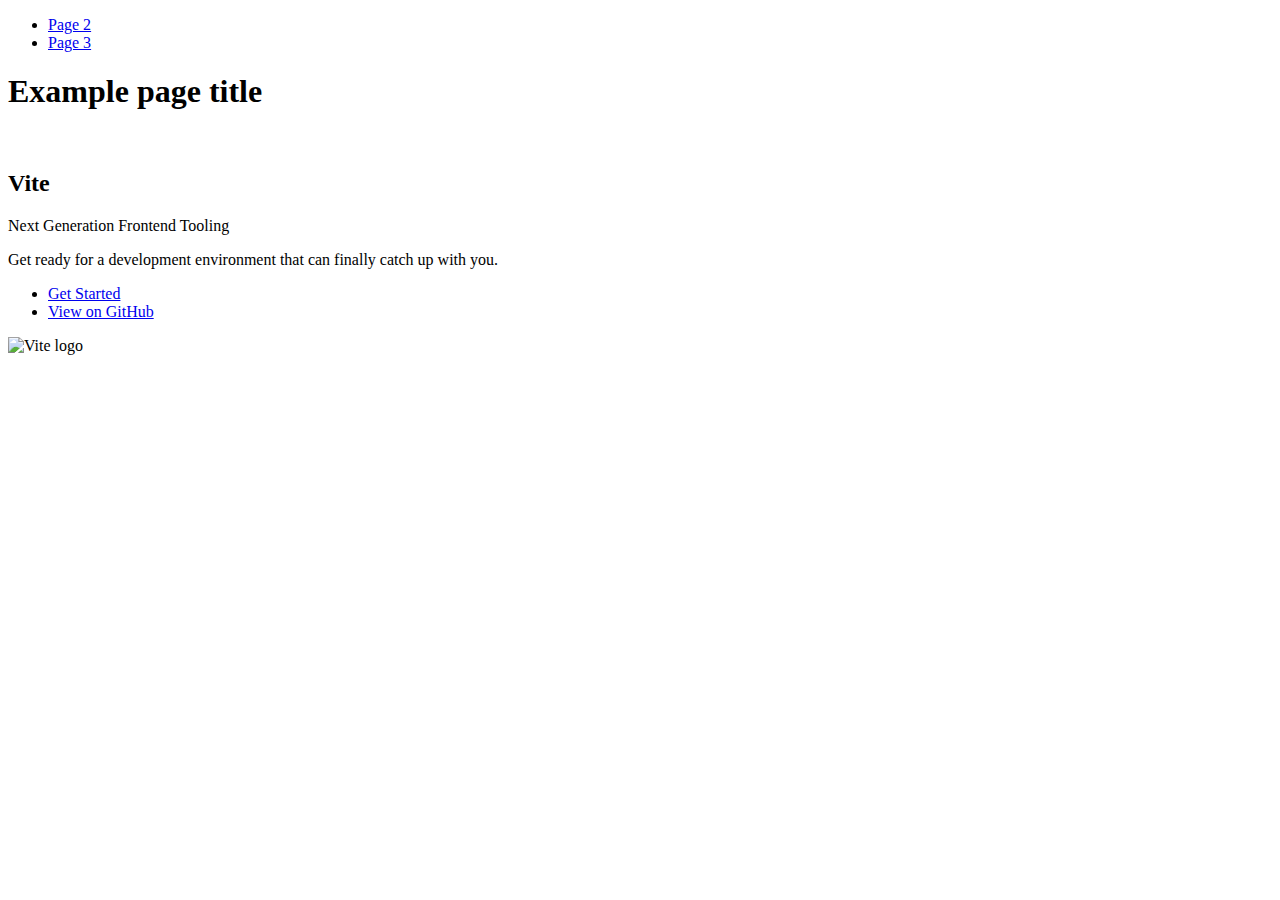
==== index.html @ 75eae7fe "Deploying to gh-pages from @ Eugene1380/goit-js-hw-12@8bcc33bc06d72efe3f9b68102cb136e957ced814 🚀" ====
<!DOCTYPE html>
<html lang="en">
  <head>
    <meta charset="UTF-8" />
    <link rel="icon" type="image/svg+xml" href="/goit-js-hw-12/favicon.svg" />
    <meta name="viewport" content="width=device-width, initial-scale=1.0" />
    <title>Vanilla App Template</title>
    
    <script type="module" crossorigin src="/goit-js-hw-12/commonHelpers.js"></script>
    <link rel="stylesheet" href="/goit-js-hw-12/assets/index-10c40100.css">
  </head>
  <body>
    <header class="header">
  <nav class="nav">
    <ul class="nav-list">
      <li class="nav-item">
        <a href="./page-2.html" class="nav-link">Page 2</a>
      </li>

      <li class="nav-item">
        <a href="./page-3.html" class="nav-link">Page 3</a>
      </li>
    </ul>
  </nav>
</header>


    <section>
      <h1>Example page title</h1>
      <!-- Path to images as from index.html file -->
      <img src="/goit-js-hw-12/assets/javascript-8dac5379.svg" alt="" />
    </section>

    <!-- Loads the specified .html file -->
    <section class="vite-promo">
  <div class="container">
    <div class="wrapper">
      <h2 class="title">
        <span class="gradient">Vite</span>
      </h2>
      <p class="text">Next Generation Frontend Tooling</p>
      <p class="tagline">
        Get ready for a development environment that can finally catch up with
        you.
      </p>

      <ul class="actions">
        <li class="action">
          <a
            class="link"
            href="https://vitejs.dev/guide/"
            target="_blank"
            rel="noopener noreferrer"
            >Get Started</a
          >
        </li>
        <li class="action">
          <a
            class="link"
            href="https://github.com/vitejs/vite"
            target="_blank"
            rel="noopener noreferrer"
            >View on GitHub</a
          >
        </li>
      </ul>
    </div>

    <div class="thumb">
      <!-- Path to images as from index.html file -->
      <img
        class="pic"
        src="/goit-js-hw-12/assets/vite-logo-51249ca9.png"
        alt="Vite logo"
        width="640"
        height="640"
      />
    </div>
  </div>
</section>


    
  </body>
</html>
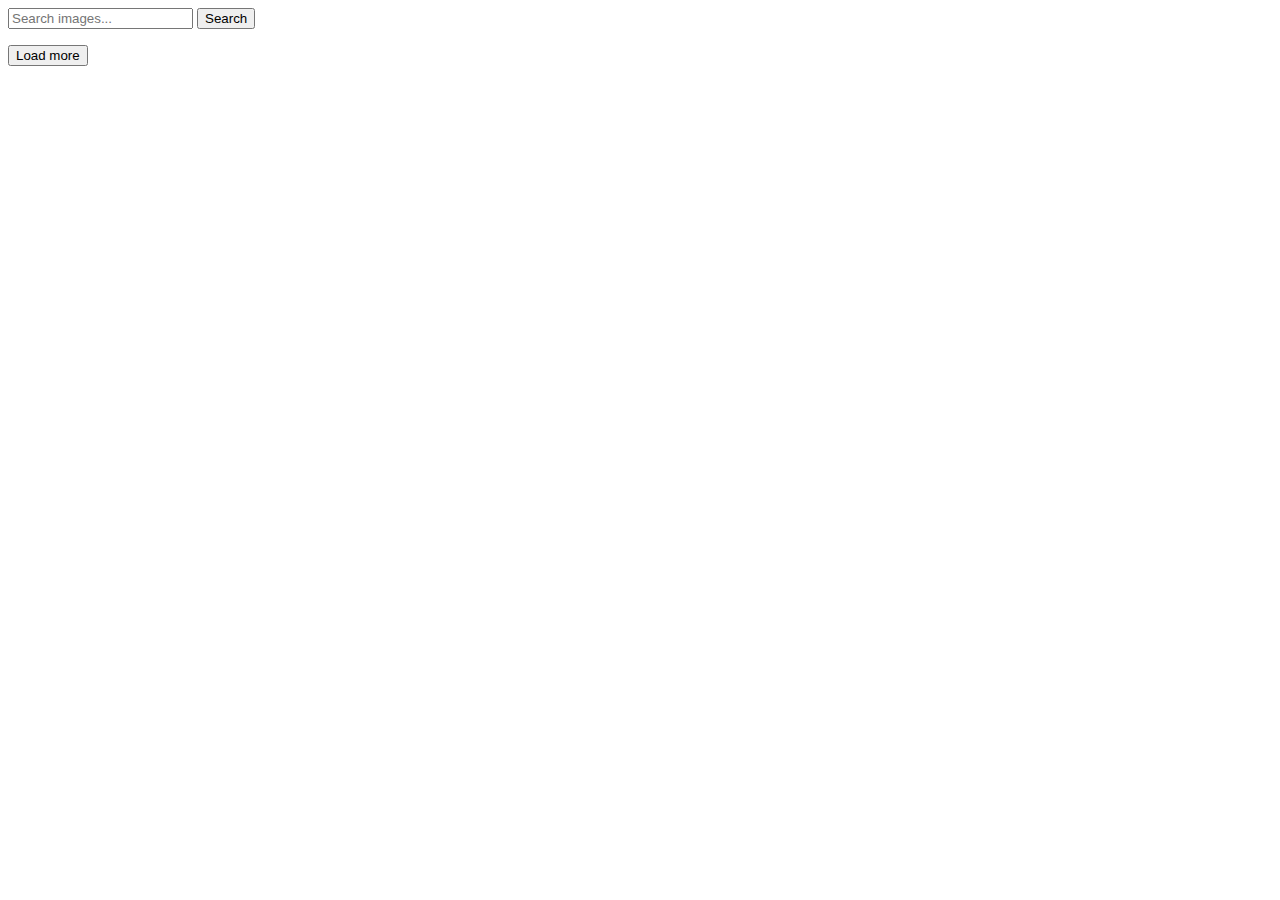
==== commit 47aadd14: "Deploying to gh-pages from @ Eugene1380/goit-js-hw-12@8055b75841f00f75830e7d43ba0cfbdd49fa9251 🚀" ====
--- a/index.html
+++ b/index.html
@@ -2,84 +2,30 @@
 <html lang="en">
   <head>
     <meta charset="UTF-8" />
-    <link rel="icon" type="image/svg+xml" href="/goit-js-hw-12/favicon.svg" />
+    <link rel="icon" type="image/svg+xml" href="/favicon.svg" />
     <meta name="viewport" content="width=device-width, initial-scale=1.0" />
     <title>Vanilla App Template</title>
     
     <script type="module" crossorigin src="/goit-js-hw-12/commonHelpers.js"></script>
-    <link rel="stylesheet" href="/goit-js-hw-12/assets/index-10c40100.css">
+    <link rel="modulepreload" crossorigin href="/goit-js-hw-12/assets/vendor-6e0bf343.js">
+    <link rel="stylesheet" href="/goit-js-hw-12/assets/vendor-1cd1f9d9.css">
+    <link rel="stylesheet" href="/goit-js-hw-12/assets/index-e014865f.css">
   </head>
   <body>
-    <header class="header">
-  <nav class="nav">
-    <ul class="nav-list">
-      <li class="nav-item">
-        <a href="./page-2.html" class="nav-link">Page 2</a>
-      </li>
+    <form class="form js-form">
+      <label>
+        <input
+          type="text"
+          name="text"
+          required
+          placeholder="Search images..."
+        />
+      </label>
+      <button type="submit">Search</button>
+    </form>
 
-      <li class="nav-item">
-        <a href="./page-3.html" class="nav-link">Page 3</a>
-      </li>
-    </ul>
-  </nav>
-</header>
-
-
-    <section>
-      <h1>Example page title</h1>
-      <!-- Path to images as from index.html file -->
-      <img src="/goit-js-hw-12/assets/javascript-8dac5379.svg" alt="" />
-    </section>
-
-    <!-- Loads the specified .html file -->
-    <section class="vite-promo">
-  <div class="container">
-    <div class="wrapper">
-      <h2 class="title">
-        <span class="gradient">Vite</span>
-      </h2>
-      <p class="text">Next Generation Frontend Tooling</p>
-      <p class="tagline">
-        Get ready for a development environment that can finally catch up with
-        you.
-      </p>
-
-      <ul class="actions">
-        <li class="action">
-          <a
-            class="link"
-            href="https://vitejs.dev/guide/"
-            target="_blank"
-            rel="noopener noreferrer"
-            >Get Started</a
-          >
-        </li>
-        <li class="action">
-          <a
-            class="link"
-            href="https://github.com/vitejs/vite"
-            target="_blank"
-            rel="noopener noreferrer"
-            >View on GitHub</a
-          >
-        </li>
-      </ul>
-    </div>
-
-    <div class="thumb">
-      <!-- Path to images as from index.html file -->
-      <img
-        class="pic"
-        src="/goit-js-hw-12/assets/vite-logo-51249ca9.png"
-        alt="Vite logo"
-        width="640"
-        height="640"
-      />
-    </div>
-  </div>
-</section>
-
-
+    <ul class="gallery js-gallery"></ul>
+    <button class="is-active" type="button">Load more</button>
     
   </body>
-</html>
+</html>